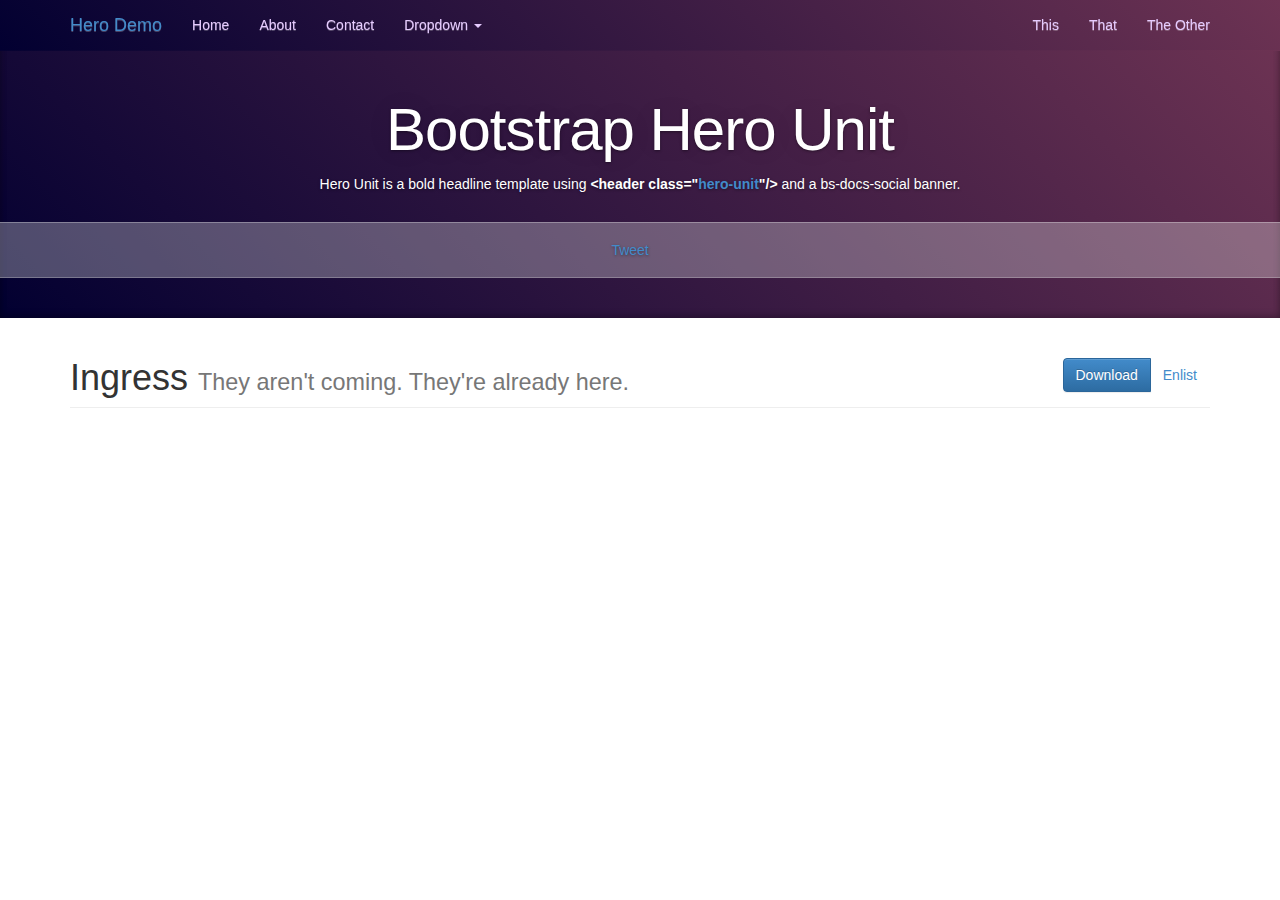
==== index.html @ 836d470a "initial pub" ====
<!DOCTYPE html>
<html lang="en">

<head>
    <meta charset="utf-8">
    <meta http-equiv="X-UA-Compatible" content="IE=edge">
    <meta name="viewport" content="width=device-width, initial-scale=1">
    <title>Bootstrap Hero Unit Demo</title>

    <!-- Bootstrap -->
    <link href="css/bootstrap.css" rel="stylesheet">
    <link href="css/bootstrap-theme.css" rel="stylesheet">

    <link href="css/hero.css" rel="stylesheet">
    <!--
<link rel="stylesheet/less" type="text/css" href="css/hero.less" />
<script src="//cdnjs.cloudflare.com/ajax/libs/less.js/2.0.0-b2/less.min.js"></script>
-->

    <!-- HTML5 shim and Respond.js for IE8 HTML5 elements + media queries -->
    <!-- WARNING: Respond.js doesn't work if you view the page via file:// -->
    <!--[if lt IE 9]>
      <script src="https://oss.maxcdn.com/html5shiv/3.7.2/html5shiv.min.js"></script>
      <script src="https://oss.maxcdn.com/respond/1.4.2/respond.min.js"></script>
    <![endif]-->
</head>

<body>
    <!-- Fixed navbar -->
    <div class="navbar navbar-purple navbar-fixed-top" role="navigation">
        <div class="container">
            <div class="navbar-header">
                <button type="button" class="navbar-toggle collapsed" data-toggle="collapse" data-target=".navbar-collapse"> <span class="sr-only">Toggle navigation</span>
                    <span class="icon-bar"></span>
                    <span class="icon-bar"></span>
                    <span class="icon-bar"></span>

                </button> <a class="navbar-brand" href="#">Hero Demo</a>

            </div>
            <div class="navbar-collapse collapse">
                <ul class="nav navbar-nav">
                    <li class="active"><a href="#">Home</a>

                    </li>
                    <li><a href="#about">About</a>

                    </li>
                    <li><a href="#contact">Contact</a>

                    </li>
                    <li class="dropdown"> <a href="#" class="dropdown-toggle" data-toggle="dropdown">Dropdown <span class="caret"></span></a>

                        <ul class="dropdown-menu" role="menu">
                            <li><a href="#">Action</a>

                            </li>
                            <li><a href="#">Another action</a>

                            </li>
                            <li><a href="#">Something else here</a>

                            </li>
                            <li class="divider"></li>
                            <li class="dropdown-header">Nav header</li>
                            <li><a href="#">Separated link</a>

                            </li>
                            <li><a href="#">One more separated link</a>

                            </li>
                        </ul>
                    </li>
                </ul>
                <ul class="nav navbar-nav navbar-right">
                    <li><a href="#">This</a>

                    </li>
                    <li><a href="#">That</a>

                    </li>
                    <li class="active"><a href="#">The Other</a>

                    </li>
                </ul>
            </div>
            <!--/.nav-collapse -->
        </div>
    </div>
    <div role="main">
        <header class="hero-unit" id="overview">
            <div class="container">
                <h1>
           Bootstrap Hero Unit
        </h1>

                <p>Hero Unit is a bold headline template using <strong>&lt;header class=&quot;<a href="#">hero-unit</a>&quot;/&gt;</strong> and a bs-docs-social banner.</p>
            </div>
            <div class="bs-docs-social">
                <div class="container">
                    <ul class="bs-docs-social-buttons">
                        <li> <a href="https://twitter.com/share" class="twitter-share-button" data-hashtags="geekswithguns">Tweet</a>

                        </li>
                        <li></li>
                    </ul>
                </div>
            </div>
        </header>
        <div class="container" id="ui-utils">
            <section>
                <h1 class="page-header">
          Ingress
          <small>They aren't coming. They're already here.</small>
          <span class="btn-group pull-right">
            <a class="btn btn-primary btn-large" href="#">Download</a>
            <a class="btn btn-inverse btn-large" href="#">Enlist</a>
          </span>
        </h1>
        </div>
        <!-- jQuery (necessary for Bootstrap's JavaScript plugins) -->
        <script src="https://ajax.googleapis.com/ajax/libs/jquery/1.11.1/jquery.min.js"></script>
        <!-- Include all compiled plugins (below), or include individual files as needed -->
        <script src="js/bootstrap.min.js"></script>
</body>

</html>
---- css/hero.css ----
/* Generated by less 1.7.5 */
@import url(http://fonts.googleapis.com/css?family=Open+Sans:400, 600);
/*
 * Globals
 */
/*@import url(https://maxcdn.bootstrapcdn.com/bootstrap/3.2.0/css/bootstrap.min.css);
@import url(https://maxcdn.bootstrapcdn.com/bootstrap/3.2.0/css/bootstrap-theme.min.css);*/
html body {
  font-family: OpenSans, Helvetica;
  margin-top: 40px;
}
div.rainbowBg {
  background-image: url('[data-uri]');
}
.hero-unit {
  position: relative;
  padding: 40px 0;
  color: #fff;
  text-align: center;
  text-shadow: 0 1px 3px rgba(0, 0, 0, 0.4), 0 0 30px rgba(0, 0, 0, 0.075);
  background: #020031;
  background: -moz-linear-gradient(45deg, #020031 0%, #6d3353 100%);
  background: -webkit-gradient(linear, left bottom, right top, color-stop(0%, #020031), color-stop(100%, #6d3353));
  background: -webkit-linear-gradient(45deg, #020031 0%, #6d3353 100%);
  background: -o-linear-gradient(45deg, #020031 0%, #6d3353 100%);
  background: -ms-linear-gradient(45deg, #020031 0%, #6d3353 100%);
  background: linear-gradient(45deg, #020031 0%, #6d3353 100%);
  -webkit-box-shadow: inset 0 3px 7px rgba(0, 0, 0, 0.2), inset 0 -3px 7px rgba(0, 0, 0, 0.2);
  -moz-box-shadow: inset 0 3px 7px rgba(0, 0, 0, 0.2), inset 0 -3px 7px rgba(0, 0, 0, 0.2);
  box-shadow: inset 0 3px 7px rgba(0, 0, 0, 0.2), inset 0 -3px 7px rgba(0, 0, 0, 0.2);
  border-radius: 0;
  -moz-border-radius: 0;
  -webkit-border-radius: 0;
  -o-border-radius: 0;
}
.hero-unit h1 {
  margin-bottom: 0;
  font-size: 60px;
  line-height: 1;
  letter-spacing: -1px;
  color: inherit;
}
.hero-unit h1:before {
  display: block;
  content: '';
  height: 200px;
  width: 200px;
  background: url('https://dl.dropboxusercontent.com/u/60359649/EnlightenedLogo02.png') no-repeat;
  background-size: contain;
  position: absolute;
  left: 0;
}
.hero-unit li {
  line-height: 30px;
}
.hero-unit p {
  margin: 1em 0;
}
.hero-unit .alert-error {
  color: #B94A48;
}
.hero-unit .container {
  position: relative;
}
.hero-unit .bs-docs-social {
  margin-top: 1em;
  padding: 15px 0;
  text-align: center;
  background-color: rgba(245, 245, 245, 0.3);
  border-top: 1px solid rgba(255, 255, 255, 0.3);
  border-bottom: 1px solid rgba(221, 221, 221, 0.3);
}
.hero-unit .btn,
.pagination-centered .btn {
  float: none;
  font-weight: normal;
}
.bs-docs-social-buttons {
  margin-left: 0;
  margin-bottom: 0;
  padding-left: 0;
  list-style: none;
}
.bs-docs-social-buttons li {
  display: inline-block;
  padding: 5px 8px;
  line-height: 1;
}
.navbar.navbar-purple {
  background: #020031;
  background: -moz-linear-gradient(45deg, #020031 0%, #6d3353 100%);
  background: -webkit-gradient(linear, left bottom, right top, color-stop(0%, #020031), color-stop(100%, #6d3353));
  background: -webkit-linear-gradient(45deg, #020031 0%, #6d3353 100%);
  background: -o-linear-gradient(45deg, #020031 0%, #6d3353 100%);
  background: -ms-linear-gradient(45deg, #020031 0%, #6d3353 100%);
  background: linear-gradient(45deg, #020031 0%, #6d3353 100%);
  /*    filter:progid:DXImageTransform.Microsoft.gradient(startColorstr='#020031',
    endColorstr='#6d3353',
    GradientType=1);*/
}
/* overrides of bootsrap.css */
div.navbar-purple li a {
  color: #E6CBFF;
  text-decoration: none;
}
div.navbar-purple div.navbar-collapse.collapse li.active a {
  color: #E6CBFF;
  text-decoration: none;
}
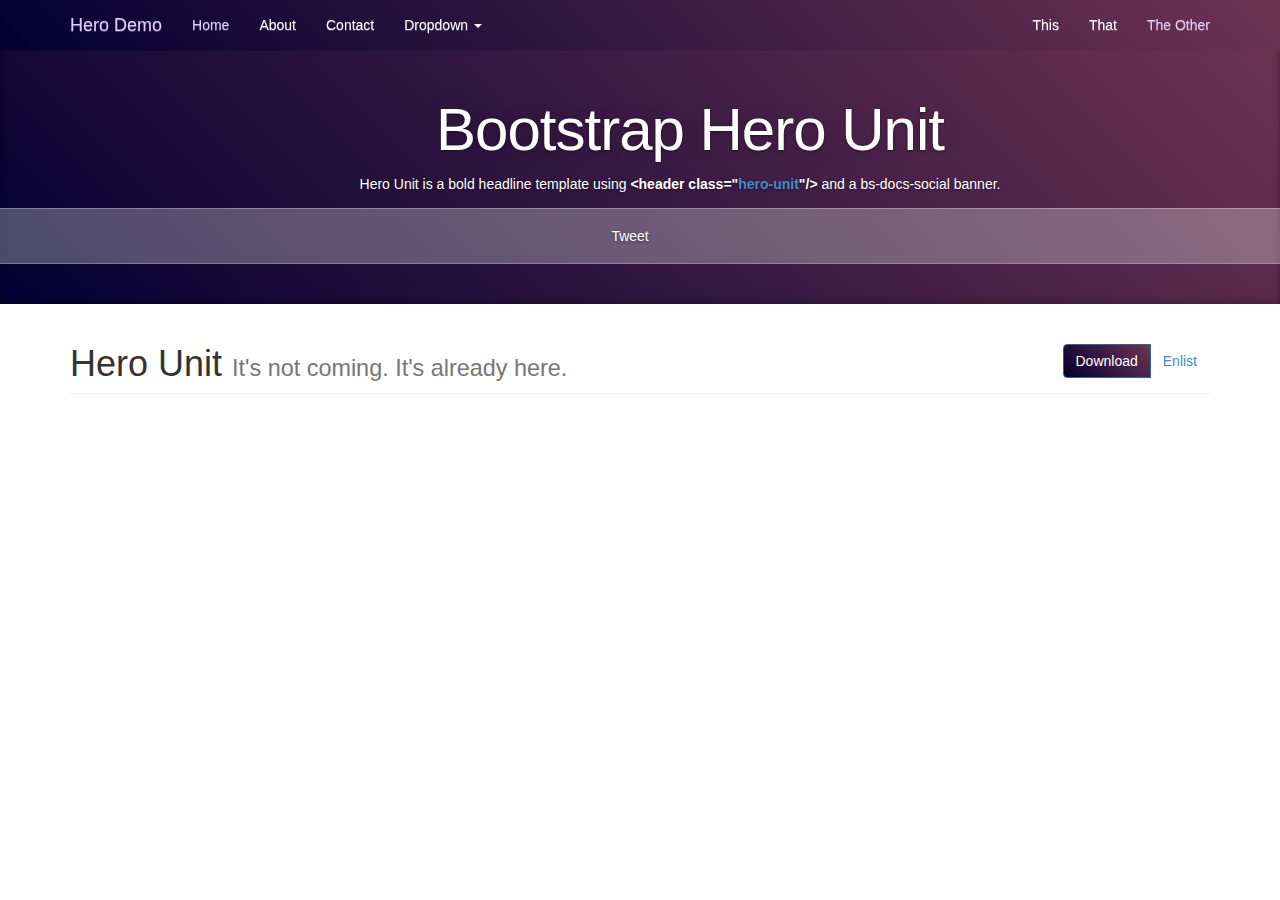
==== commit 6a3570ff: "changes to css and less" ====
--- a/index.html
+++ b/index.html
@@ -110,10 +110,10 @@
         <div class="container" id="ui-utils">
             <section>
                 <h1 class="page-header">
-          Ingress
-          <small>They aren't coming. They're already here.</small>
+          Hero Unit
+          <small>It's not coming. It's already here.</small>
           <span class="btn-group pull-right">
-            <a class="btn btn-primary btn-large" href="#">Download</a>
+            <a class="btn btn-hero btn-large" href="#">Download</a>
             <a class="btn btn-inverse btn-large" href="#">Enlist</a>
           </span>
         </h1>
--- a/css/hero.css
+++ b/css/hero.css
@@ -5,6 +5,16 @@
  */
 /*@import url(https://maxcdn.bootstrapcdn.com/bootstrap/3.2.0/css/bootstrap.min.css);
 @import url(https://maxcdn.bootstrapcdn.com/bootstrap/3.2.0/css/bootstrap-theme.min.css);*/
+.gradientPurpleBg {
+  background: #020031;
+  background: -moz-linear-gradient(45deg, #020031 0%, #6d3353 100%);
+  background: -webkit-gradient(linear, left bottom, right top, color-stop(0%, #020031), color-stop(100%, #6d3353));
+  background: -webkit-linear-gradient(45deg, #020031 0%, #6d3353 100%);
+  background: -o-linear-gradient(45deg, #020031 0%, #6d3353 100%);
+  background: -ms-linear-gradient(45deg, #020031 0%, #6d3353 100%);
+  background: linear-gradient(45deg, #020031 0%, #6d3353 100%);
+  filter: progid:DXImageTransform.Microsoft.gradient(startColorstr='#020031', endColorstr='#6d3353', GradientType=1);
+}
 html body {
   font-family: OpenSans, Helvetica;
   margin-top: 40px;
@@ -25,6 +35,7 @@
   background: -o-linear-gradient(45deg, #020031 0%, #6d3353 100%);
   background: -ms-linear-gradient(45deg, #020031 0%, #6d3353 100%);
   background: linear-gradient(45deg, #020031 0%, #6d3353 100%);
+  filter: progid:DXImageTransform.Microsoft.gradient(startColorstr='#020031', endColorstr='#6d3353', GradientType=1);
   -webkit-box-shadow: inset 0 3px 7px rgba(0, 0, 0, 0.2), inset 0 -3px 7px rgba(0, 0, 0, 0.2);
   -moz-box-shadow: inset 0 3px 7px rgba(0, 0, 0, 0.2), inset 0 -3px 7px rgba(0, 0, 0, 0.2);
   box-shadow: inset 0 3px 7px rgba(0, 0, 0, 0.2), inset 0 -3px 7px rgba(0, 0, 0, 0.2);
@@ -34,6 +45,7 @@
   -o-border-radius: 0;
 }
 .hero-unit h1 {
+  margin-left: 100px;
   margin-bottom: 0;
   font-size: 60px;
   line-height: 1;
@@ -48,13 +60,18 @@
   background: url('https://dl.dropboxusercontent.com/u/60359649/EnlightenedLogo02.png') no-repeat;
   background-size: contain;
   position: absolute;
-  left: 0;
+  left: .1em;
+  top: -5%;
 }
 .hero-unit li {
   line-height: 30px;
 }
+.hero-unit li a {
+  color: white;
+  text-decoration: none;
+}
 .hero-unit p {
-  margin: 1em 0;
+  margin: 1em 0 0 80px;
 }
 .hero-unit .alert-error {
   color: #B94A48;
@@ -94,16 +111,103 @@
   background: -o-linear-gradient(45deg, #020031 0%, #6d3353 100%);
   background: -ms-linear-gradient(45deg, #020031 0%, #6d3353 100%);
   background: linear-gradient(45deg, #020031 0%, #6d3353 100%);
-  /*    filter:progid:DXImageTransform.Microsoft.gradient(startColorstr='#020031',
-    endColorstr='#6d3353',
-    GradientType=1);*/
+  filter: progid:DXImageTransform.Microsoft.gradient(startColorstr='#020031', endColorstr='#6d3353', GradientType=1);
+}
+.navbar.navbar-purple li.dropdown {
+  color: black;
+}
+.navbar.navbar-purple li.dropdown a {
+  color: #fff;
+}
+.navbar.navbar-purple li.dropdown a:hover {
+  color: #E6CBFF;
+}
+.navbar.navbar-purple li.dropdown ul li {
+  background: #020031;
+  background: -moz-linear-gradient(45deg, #020031 0%, #6d3353 100%);
+  background: -webkit-gradient(linear, left bottom, right top, color-stop(0%, #020031), color-stop(100%, #6d3353));
+  background: -webkit-linear-gradient(45deg, #020031 0%, #6d3353 100%);
+  background: -o-linear-gradient(45deg, #020031 0%, #6d3353 100%);
+  background: -ms-linear-gradient(45deg, #020031 0%, #6d3353 100%);
+  background: linear-gradient(45deg, #020031 0%, #6d3353 100%);
+  filter: progid:DXImageTransform.Microsoft.gradient(startColorstr='#020031', endColorstr='#6d3353', GradientType=1);
 }
 /* overrides of bootsrap.css */
 div.navbar-purple li a {
-  color: #E6CBFF;
+  color: #fff;
   text-decoration: none;
 }
 div.navbar-purple div.navbar-collapse.collapse li.active a {
   color: #E6CBFF;
   text-decoration: none;
 }
+.nav > li > a:hover,
+.nav > li > a:focus {
+  color: #E6CBFF;
+  text-decoration: none;
+  background-color: #000;
+  background: #020031;
+  background: -moz-linear-gradient(45deg, #020031 0%, #6d3353 100%);
+  background: -webkit-gradient(linear, left bottom, right top, color-stop(0%, #020031), color-stop(100%, #6d3353));
+  background: -webkit-linear-gradient(45deg, #020031 0%, #6d3353 100%);
+  background: -o-linear-gradient(45deg, #020031 0%, #6d3353 100%);
+  background: -ms-linear-gradient(45deg, #020031 0%, #6d3353 100%);
+  background: linear-gradient(45deg, #020031 0%, #6d3353 100%);
+  filter: progid:DXImageTransform.Microsoft.gradient(startColorstr='#020031', endColorstr='#6d3353', GradientType=1);
+}
+.btn-hero {
+  color: #fff;
+  background: #020031;
+  background: -moz-linear-gradient(45deg, #020031 0%, #6d3353 100%);
+  background: -webkit-gradient(linear, left bottom, right top, color-stop(0%, #020031), color-stop(100%, #6d3353));
+  background: -webkit-linear-gradient(45deg, #020031 0%, #6d3353 100%);
+  background: -o-linear-gradient(45deg, #020031 0%, #6d3353 100%);
+  background: -ms-linear-gradient(45deg, #020031 0%, #6d3353 100%);
+  background: linear-gradient(45deg, #020031 0%, #6d3353 100%);
+  filter: progid:DXImageTransform.Microsoft.gradient(startColorstr='#020031', endColorstr='#6d3353', GradientType=1);
+  filter: progid:DXImageTransform.Microsoft.gradient(startColorstr='#ff428bca', endColorstr='#ff2d6ca2', GradientType=0);
+  filter: progid:DXImageTransform.Microsoft.gradient(enabled=false);
+  background-repeat: repeat-x;
+  border-color: #2b669a;
+}
+.btn-hero:hover,
+.btn-hero:focus {
+  color: #E6CBFF;
+  background: #020031;
+  background: -moz-linear-gradient(45deg, #020031 0%, #6d3353 100%);
+  background: -webkit-gradient(linear, left bottom, right top, color-stop(0%, #020031), color-stop(100%, #6d3353));
+  background: -webkit-linear-gradient(45deg, #020031 0%, #6d3353 100%);
+  background: -o-linear-gradient(45deg, #020031 0%, #6d3353 100%);
+  background: -ms-linear-gradient(45deg, #020031 0%, #6d3353 100%);
+  background: linear-gradient(45deg, #020031 0%, #6d3353 100%);
+  filter: progid:DXImageTransform.Microsoft.gradient(startColorstr='#020031', endColorstr='#6d3353', GradientType=1);
+  background-position: 0 -15px;
+}
+.btn-hero:active,
+.btn-hero.active {
+  background: #020031;
+  background: -moz-linear-gradient(45deg, #020031 0%, #6d3353 100%);
+  background: -webkit-gradient(linear, left bottom, right top, color-stop(0%, #020031), color-stop(100%, #6d3353));
+  background: -webkit-linear-gradient(45deg, #020031 0%, #6d3353 100%);
+  background: -o-linear-gradient(45deg, #020031 0%, #6d3353 100%);
+  background: -ms-linear-gradient(45deg, #020031 0%, #6d3353 100%);
+  background: linear-gradient(45deg, #020031 0%, #6d3353 100%);
+  filter: progid:DXImageTransform.Microsoft.gradient(startColorstr='#020031', endColorstr='#6d3353', GradientType=1);
+  border-color: #2b669a;
+}
+.btn-hero:disabled,
+.btn-hero[disabled] {
+  background: -moz-linear-gradient(45deg, #020031 0%, #6d3353 100%);
+  background: -webkit-gradient(linear, left bottom, right top, color-stop(0%, #020031), color-stop(100%, #6d3353));
+  background: -webkit-linear-gradient(45deg, #020031 0%, #6d3353 100%);
+  background: -o-linear-gradient(45deg, #020031 0%, #6d3353 100%);
+  background: -ms-linear-gradient(45deg, #020031 0%, #6d3353 100%);
+  background: linear-gradient(45deg, #020031 0%, #6d3353 100%);
+  background-image: none;
+}
+.navbar-purple .navbar-toggle .icon-bar {
+  background-color: #E6CBFF;
+}
+.navbar-purple .navbar-brand {
+  color: #E6CBFF;
+}
